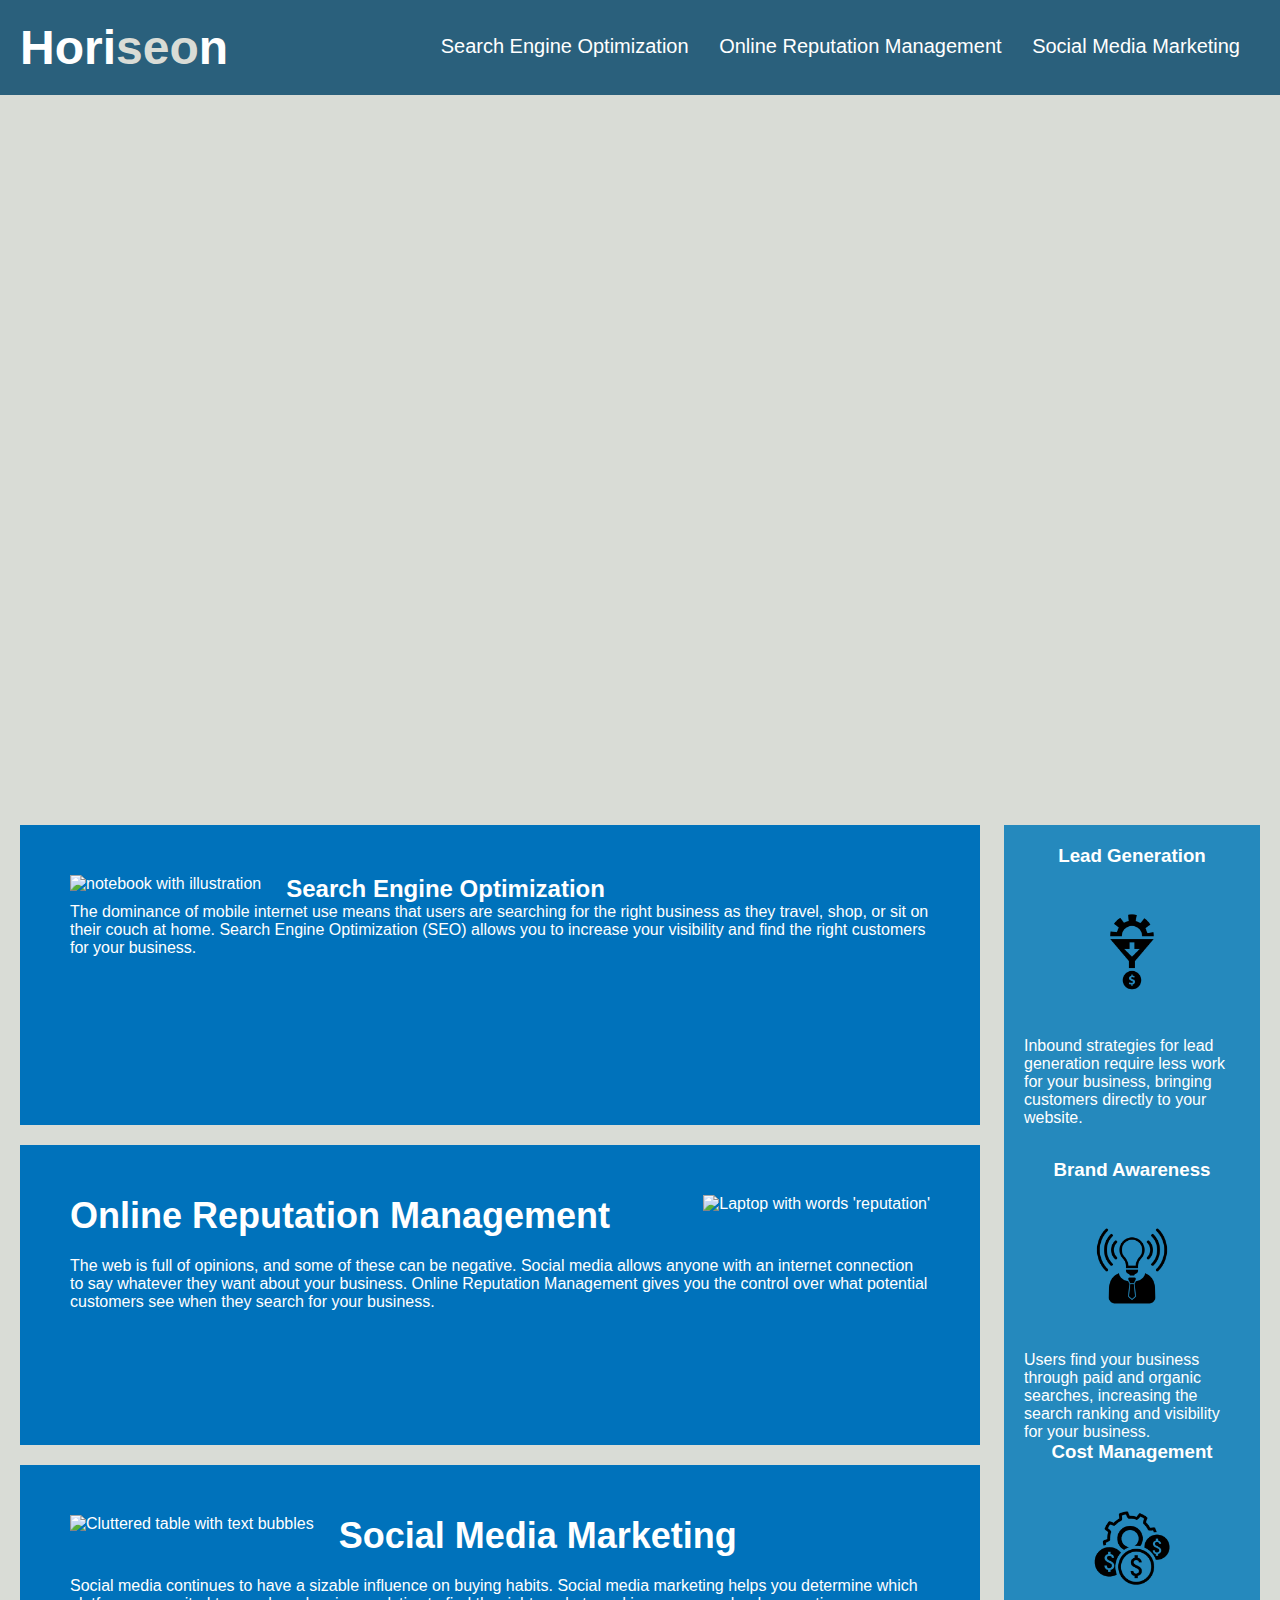
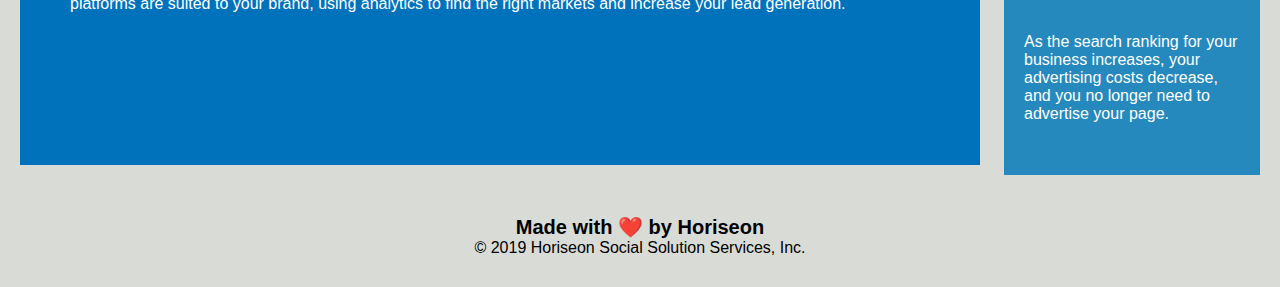
==== index.html @ ff806111 "moved files to root" ====
<!DOCTYPE html>
<html lang="en-us">

<head>
    <meta charset="UTF-8" />
    <link rel="stylesheet" href="./assets/css/style.css">
    <title>Horiseon Business Services</title>
</head>

<body>

    <!-- Company name and navigation bar -->
    <header>
        <h1>Hori<span>seo</span>n</h1>
        <nav>
            <ul>
                <li>
                    <a href="#search-engine-optimization">Search Engine Optimization</a>
                </li>
                <li>
                    <a href="#online-reputation-management">Online Reputation Management</a>
                </li>
                <li>
                    <a href="#social-media-marketing">Social Media Marketing</a>
                </li>
            </ul>
        </nav>
    </header>

    <!-- Background image -->
    <section class="hero"></section>

    <!-- Main content section -->
    <main>
        <section class="search-engine-optimization">
            <img src="./assets/images/search-engine-optimization.jpg" class="float-left" alt="notebook with illustration" />
            <h2>Search Engine Optimization</h2>
            <p>
                The dominance of mobile internet use means that users are searching for the right business as they travel, shop, or sit on their couch at home. Search Engine Optimization (SEO) allows you to increase your visibility and find the right customers for your business.
            </p>
        </section>
        <section id="online-reputation-management" class="online-reputation-management">
            <img src="./assets/images/online-reputation-management.jpg" class="float-right" alt="Laptop with words 'reputation'" />
            <h2>Online Reputation Management</h2>
            <p>
                The web is full of opinions, and some of these can be negative. Social media allows anyone with an internet connection to say whatever they want about your business. Online Reputation Management gives you the control over what potential customers see when they search for your business.
            </p>
        </section>
        <section id="social-media-marketing" class="social-media-marketing">
            <img src="./assets/images/social-media-marketing.jpg" class="float-left" alt="Cluttered table with text bubbles" />
            <h2>Social Media Marketing</h2>
            <p>
                Social media continues to have a sizable influence on buying habits. Social media marketing helps you determine which platforms are suited to your brand, using analytics to find the right markets and increase your lead generation.
            </p>
        </section>
    </main>
    
    <!-- Side section -->
    <aside class="benefits">
        <section class="benefit-lead">
            <h3>Lead Generation</h3>
            <img src="./assets/images/lead-generation.png" alt="Funnel" />
            <p>
                Inbound strategies for lead generation require less work for your business, bringing customers directly to your website.
            </p>
        </section>
        <section class="benefit-brand">
            <h3>Brand Awareness</h3>
            <img src="./assets/images/brand-awareness.png" alt="Light bulb" />
            <p>
                Users find your business through paid and organic searches, increasing the search ranking and visibility for your business.
            </p>
        </secion>
        <section class="benefit-cost">
            <h3>Cost Management</h3>
            <img src="./assets/images/cost-management.png" alt="Ca$h Money" />
            <p>
                As the search ranking for your business increases, your advertising costs decrease, and you no longer need to advertise your page.
            </p>
        </section>
     </aside>

     <!-- Footer -->
    <footer>
        <h4>Made with ❤️️ by Horiseon</h4>
        <p>
            &copy; 2019 Horiseon Social Solution Services, Inc.
        </p>
    </footer>

</body>

</html>
---- assets/css/style.css ----
* {
    box-sizing: border-box;
    padding: 0;
    margin: 0;
}

body {
    background-color: #d9dcd6;
}

/* Company name and navigation bar */
header {
    position: fixed;
    top:0px;
    width:100%;
    padding: 20px;
    font-family: 'Trebuchet MS', 'Lucida Sans Unicode', 'Lucida Grande', 'Lucida Sans', Arial, sans-serif;
    background-color: #2a607c;
    color: #ffffff;
}

header h1 {
    display: inline-block;
    font-size: 48px;
}

header h1 span {
    color: #d9dcd6;
}

header nav {
    padding-top: 15px;
    margin-right: 20px;
    float: right;
    font-family: 'Gill Sans', 'Gill Sans MT', Calibri, 'Trebuchet MS', sans-serif;
    font-size: 20px;
}

header nav ul {
    list-style-type: none;
}

header nav ul li {
    display: inline-block;
    margin-left: 25px;
}

a {
    color: #ffffff;
    text-decoration: none;
}

/* Background image */
.hero {
    height: 800px;
    width: 100%;
    margin-bottom: 25px;
    background-image: url("../images/digital-marketing-meeting.jpg");
    background-size: cover;
    background-position: center;
}

/* Main content section */
main {
    width: 75%;
    display: inline-block;
    margin-left: 20px;
}

.float-left {
    float: left;
    margin-right: 25px;
}

.float-right {
    float: right;
    margin-left: 25px;
}

p {
    font-size: 16px;
}

/* Side section */
aside {
    margin-right: 20px;
    padding: 20px;
    clear: both;
    float: right;
    width: 20%;
    height: 100%;
    font-family: 'Gill Sans', 'Gill Sans MT', Calibri, 'Trebuchet MS', sans-serif;
    background-color: #2589bd;
}

aside section {
    margin-bottom: 32px;
    color: #ffffff;
}

aside section h3 {
    margin-bottom: 10px;
    text-align: center;
}

aside section img {
    display: block;
    margin: 10px auto;
    max-width: 150px;
}

.search-engine-optimization, .online-reputation-management, .social-media-marketing{
    margin-bottom: 20px;
    padding: 50px;
    height: 300px;
    font-family: 'Gill Sans', 'Gill Sans MT', Calibri, 'Trebuchet MS', sans-serif;
    background-color: #0072bb;
    color: #ffffff;
}

.search-engine-optimization img, .online-reputation-management img, .social-media-marketing img {
    max-height: 200px;
}

.online-reputation-management h2, .social-media-marketing h2 {
    margin-bottom: 20px;
    font-size: 36px;
}

/* Footer */
footer {
    padding: 30px;
    clear: both;
    font-family: 'Trebuchet MS', 'Lucida Sans Unicode', 'Lucida Grande', 'Lucida Sans', Arial, sans-serif;
    text-align: center;
}

footer h4 {
    font-size: 20px;
}
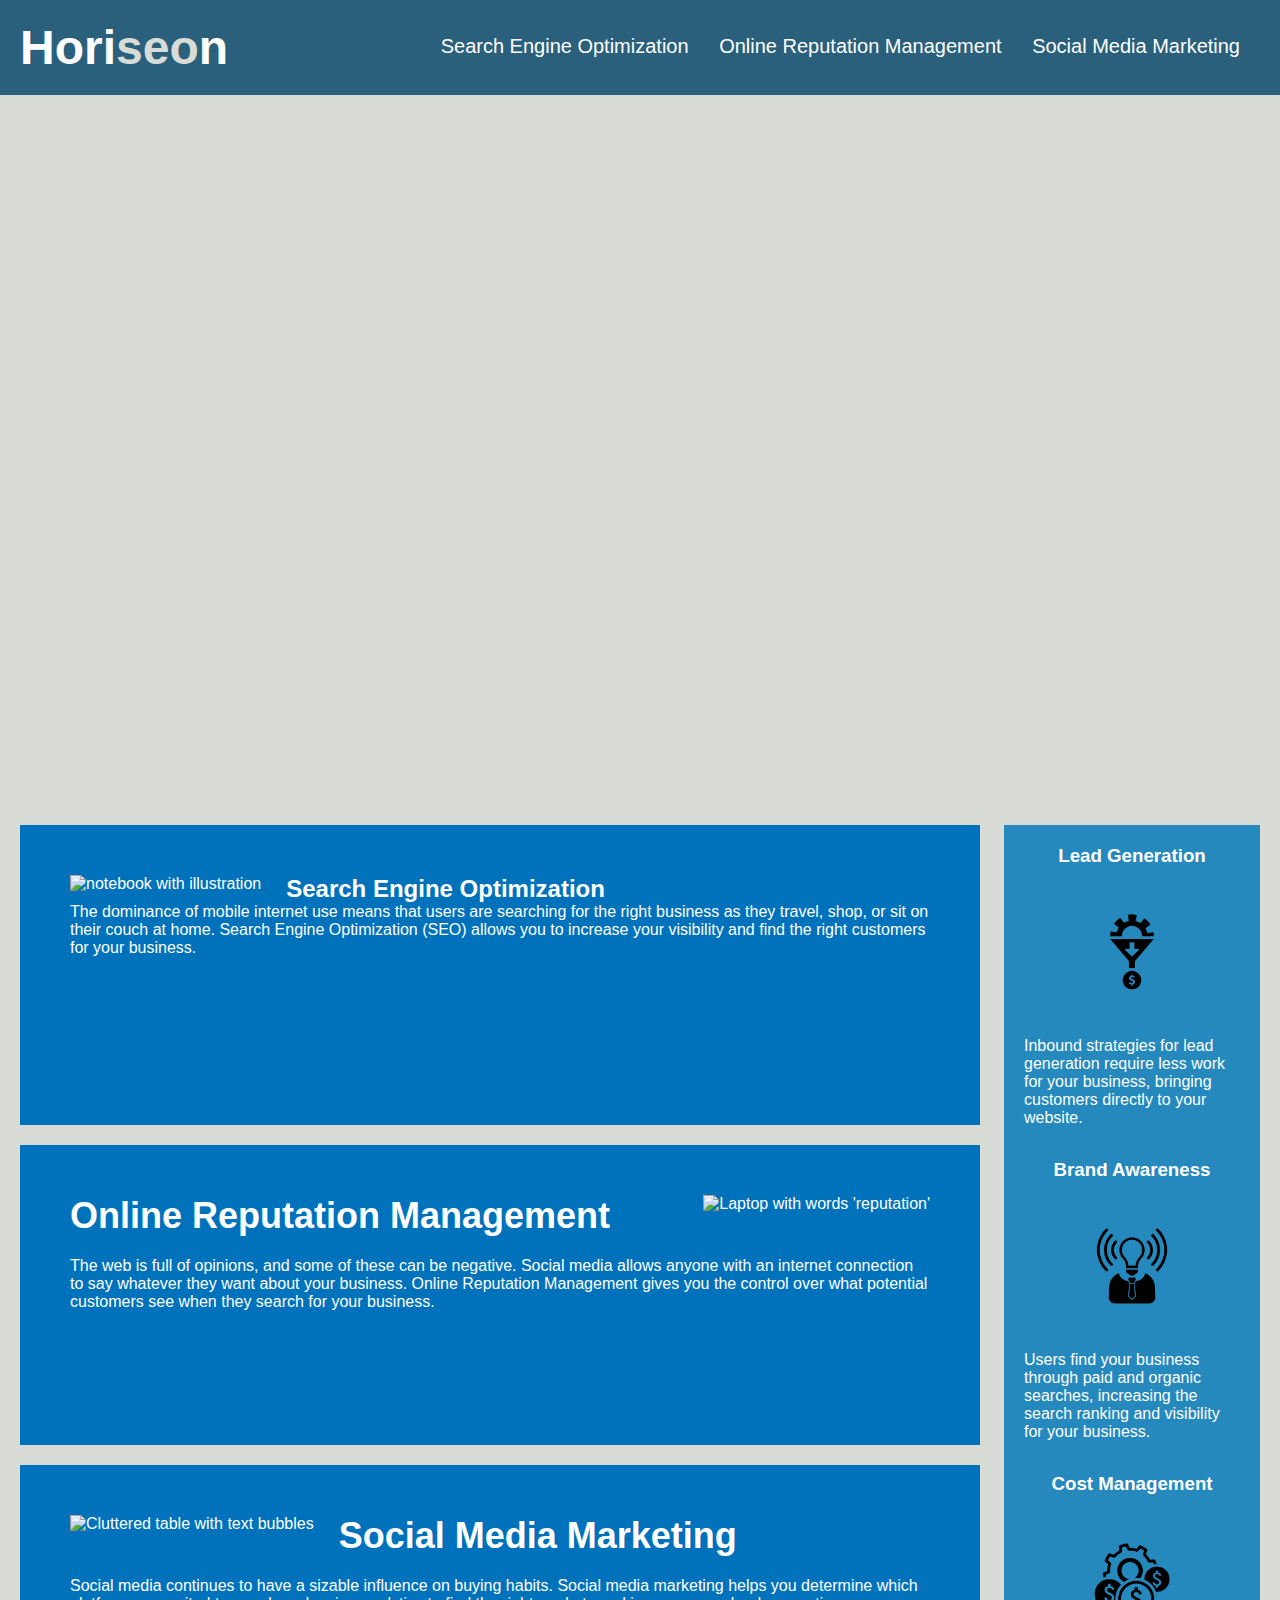
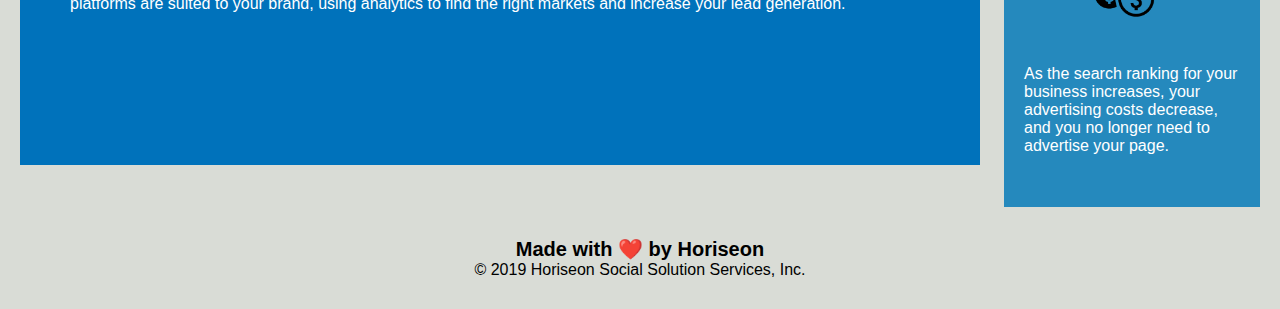
==== commit 23f4fd32: "corrected typo" ====
--- a/index.html
+++ b/index.html
@@ -32,7 +32,7 @@
 
     <!-- Main content section -->
     <main>
-        <section class="search-engine-optimization">
+        <section id ="search-engine-optimization"class="search-engine-optimization">
             <img src="./assets/images/search-engine-optimization.jpg" class="float-left" alt="notebook with illustration" />
             <h2>Search Engine Optimization</h2>
             <p>
@@ -70,7 +70,7 @@
             <p>
                 Users find your business through paid and organic searches, increasing the search ranking and visibility for your business.
             </p>
-        </secion>
+        </section>
         <section class="benefit-cost">
             <h3>Cost Management</h3>
             <img src="./assets/images/cost-management.png" alt="Ca$h Money" />
